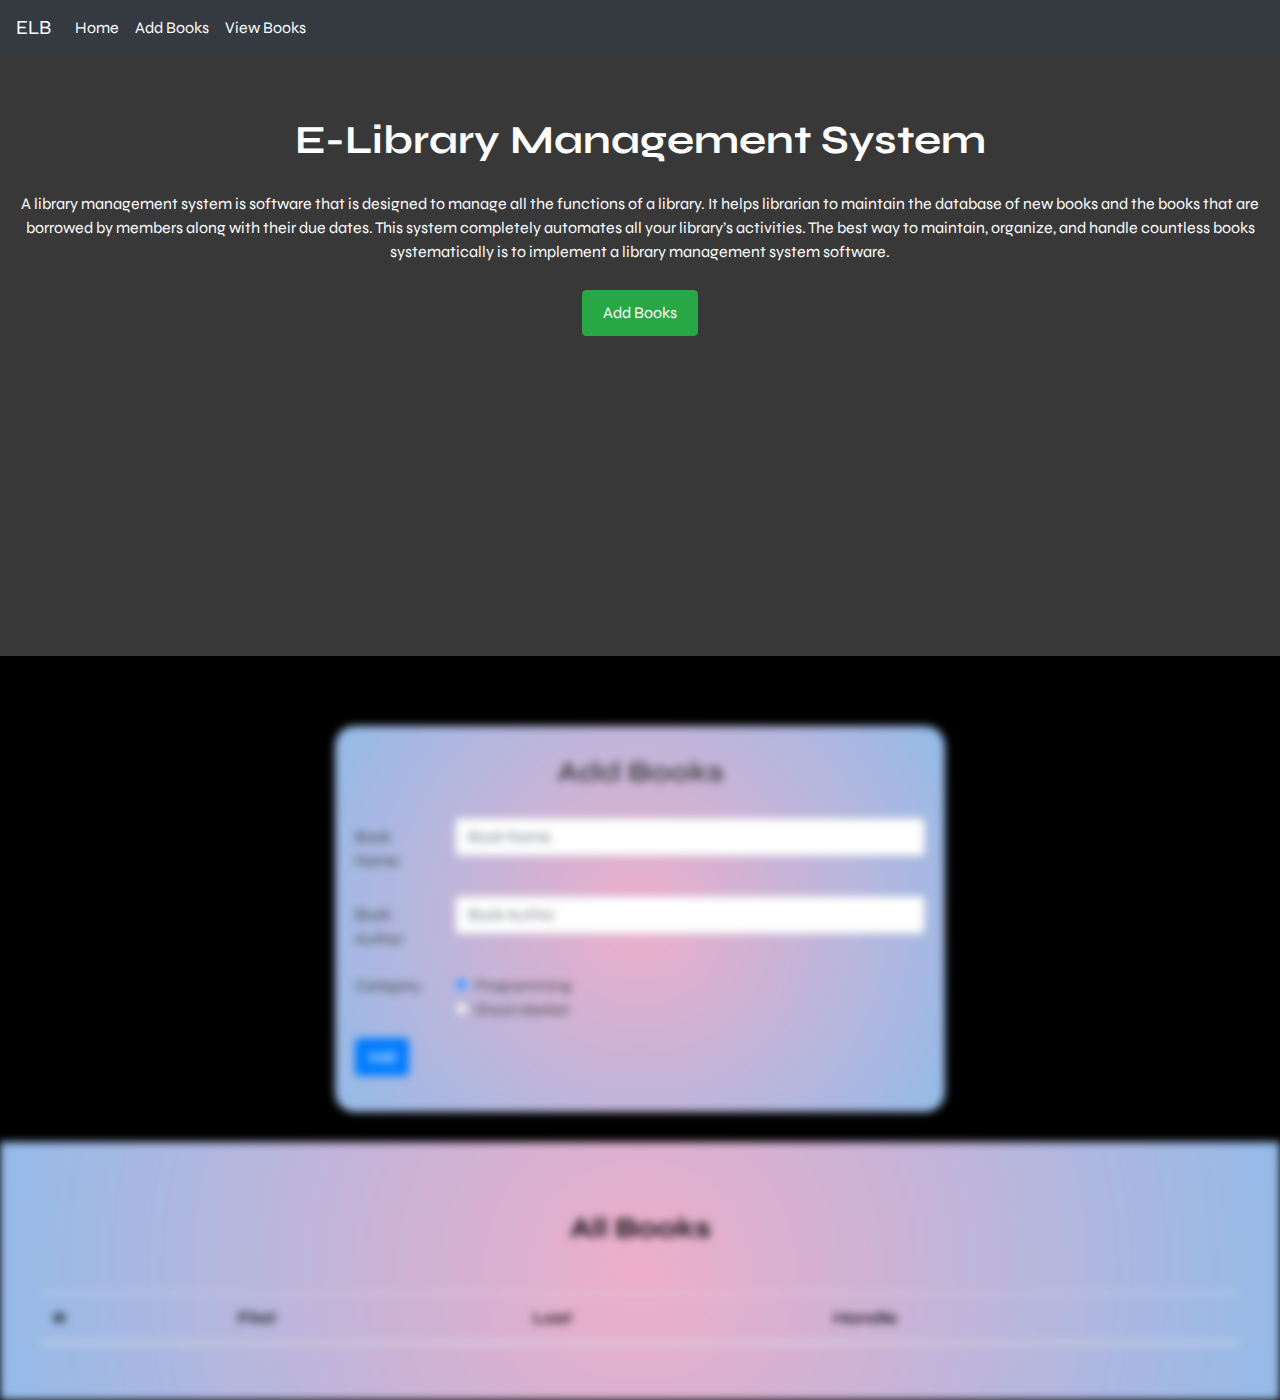
==== index.html @ 8a1f86e7 "Files added" ====
<!DOCTYPE html>
<html>
<head>
<meta charset="UTF-8">
<meta name="viewport" content="width=device-width, initial-scale=1.0">

<title>Insert title here</title>
	<!-- CSS -->
	<link rel="stylesheet" href="https://cdn.jsdelivr.net/npm/bootstrap@4.0.0/dist/css/bootstrap.min.css" integrity="sha384-Gn5384xqQ1aoWXA+058RXPxPg6fy4IWvTNh0E263XmFcJlSAwiGgFAW/dAiS6JXm" crossorigin="anonymous">
	<link rel="stylesheet" href="CSS/style.css">
	
</head>
<body>
	
<!-- 	<header>
		<h3>E-Library Management System</h3>
	</header> -->
	
	<!-- Navbar -->
	<div class="page-navbar">
		<nav class="navbar navbar-expand-lg navbar-dark bg-dark text-white">
		  <a class="navbar-brand" href="#">ELB</a>
		  <button class="navbar-toggler" type="button" data-toggle="collapse" data-target="#navbarSupportedContent" aria-controls="navbarSupportedContent" aria-expanded="false" aria-label="Toggle navigation">
		    <span class="navbar-toggler-icon"></span>
		  </button>
		
		  <div class="collapse navbar-collapse" id="navbarSupportedContent">
		    <ul class="navbar-nav mr-auto">
		      <li class="nav-item ">
		        <a class="nav-link active" href="login.html">Home <span class="sr-only">(current)</span></a>
		      </li>
		      <li class="nav-item active">
		        <a class="nav-link" href="login.html">Add Books</a>
		      </li>
		      <li class="nav-item active">
		        <a class="nav-link " href="login.html">View Books</a>
		      </li>
		    </ul>
		  </div>
		</nav>
	</div>
	
	<!-- Main content -->
	<div class="main-content ">
		<!-- HomePage -->
		<div class="home-page" id="home">
		
			<div class="home-column">
					<h1>E-Library Management System</h1>
					<p>
						A library management system is software that is designed to manage all the functions of a library.
						 It helps librarian to maintain the database of new books and the books that are borrowed by members along with their due dates.
						This system completely automates all your library’s activities.
						The best way to maintain, organize, and handle countless books systematically is to implement a library management system software.
					</p>
					<a href="login.html"><button type="button" class="btn btn-success">Add Books</button></a>
			</div>
			<!-- <div class="home-row">
				<div class="home-column1">
					<img class="book-img" src="images/book-img.jpg" alt="library-books-image">
				</div>
				<div class="home-column2">
					<h1>E-Library Management System</h1>
				</div>
			</div> -->
		</div>
		
		
		<!-- blur -->
		<div class="blur-content">
			<!-- Add Books -->
			<div class="add-books" id="addBooks">
				<div class="add-books-card">
					<h3>Add Books</h3>
					<div class="add-books-form">
						<form onsubmit="submitForm()" name="">
						  <div class="form-group row">
						    <label for="inputBookname" class="col-sm-2 col-form-label">Book Name</label>
						    <div class="col-sm-10">
						      <input type="text" class="form-control" id="inputBookname" placeholder="Book Name"  pattern="[a-zA-Z]*" oninvalid="setCustomValidity('Please enter alphabets only. ')"  maxlength="20">
						    </div>
						  </div>
						  <div class="form-group row">
						    <label for="inputBookAuthor" class="col-sm-2 col-form-label">Book Author</label>
						    <div class="col-sm-10">
						      <input type="text" class="form-control" id="inputBookAuthor" placeholder="Book Author"  pattern="[a-zA-Z]*" oninvalid="setCustomValidity('Please enter alphabets only. ')"  maxlength="20">
						    </div>
						  </div>
						  <fieldset class="form-group">
						    <div class="row">
						      <label class="col-form-label col-sm-2 pt-0">Category</label>
						      <div class="col-sm-10">
						        <div class="form-check">
						          <input class="form-check-input" type="radio" id="programming" name="gridRadios" id="gridRadios1" value="option1" checked>
						          <label class="form-check-label" for="gridRadios1">
						            Programming
						          </label>
						        </div>
						        <div class="form-check">
						          <input class="form-check-input" type="radio" id="stockMarket" name="gridRadios" id="gridRadios2" value="option2">
						          <label class="form-check-label" for="gridRadios2">
						            Stock Market
						          </label>
						        </div>
						      </div>
						    </div>
						  </fieldset>
						  <div class="form-group row">
						    <div class="col-sm-10">
						      <button type="submit" class="btn btn-primary">Add</button>
						    </div>
						  </div>
						</form>
					</div>
				</div>
			</div>
			
			
			<!-- Display Books -->
			<div class="display-books" id="displayBooks">
				<h3>All Books</h3>
				<div class="display-table" >
					<table class="table">
					  <thead>
					    <tr>
					      <th scope="col">#</th>
					      <th scope="col">First</th>
					      <th scope="col">Last</th>
					      <th scope="col">Handle</th>
					    </tr>
					  </thead>
					  <tbody id="tableBody">
					    
					  </tbody>
					</table>
				</div>
			</div>
		</div>
		</div>
	
	<!-- JavaScript -->
	<script src="https://code.jquery.com/jquery-3.2.1.slim.min.js" integrity="sha384-KJ3o2DKtIkvYIK3UENzmM7KCkRr/rE9/Qpg6aAZGJwFDMVNA/GpGFF93hXpG5KkN" crossorigin="anonymous"></script>
	<script src="https://cdn.jsdelivr.net/npm/popper.js@1.12.9/dist/umd/popper.min.js" integrity="sha384-ApNbgh9B+Y1QKtv3Rn7W3mgPxhU9K/ScQsAP7hUibX39j7fakFPskvXusvfa0b4Q" crossorigin="anonymous"></script>
	<script src="https://cdn.jsdelivr.net/npm/bootstrap@4.0.0/dist/js/bootstrap.min.js" integrity="sha384-JZR6Spejh4U02d8jOt6vLEHfe/JQGiRRSQQxSfFWpi1MquVdAyjUar5+76PVCmYl" crossorigin="anonymous"></script>
	<script src="javascript/script.js"></script>
	
</body>
</html>
---- CSS/style.css ----
@CHARSET "UTF-8";
@import url('https://fonts.googleapis.com/css2?family=Roboto&family=Syne:wght@400;700;800&display=swap');
*{
	box-sizing: border-box;
	font-family: Syne;
	scroll-behavior: smooth;
}
body { 
	 word-wrap: break-word;
	 background: black;
	 color: white;
}
.home-page{
	background: #383838;
	color: white;
	height: 600px;
	text-align: center;
}
.home-page h1 {
	text-align: center;
	font-family: Syne;
	font-weight: 700;
	padding: 60px 20px 10px 20px;
}
.home-page p {
	text-align:center;
	padding: 10px 20px;
}
.home-page button {
	text-align:center;
	padding: 10px 20px;
}

/*Add Books*/
.add-books {
	background: black;
	padding: 30px;
	display: flex;
	justify-content:center;
	margin-top: 40px;
	color: #3d3d3d;
}

.add-books-card{
	background: radial-gradient(circle, rgba(238,174,202,1) 0%, rgba(148,187,233,1) 100%);
	padding: 20px;
	border-radius: 20px; 
	width: 50%;
}
.add-books-card h3 {
	padding-top: 10px;
	padding-bottom: 20px; 
	font-weight: 700;
	text-align:center;
}
@media screen and (max-width: 400px) {
	.add-books-card{
		width: 85%;
	}
}
.add-books-form{
	
}
.blur-content {
	filter: blur(4px);
}


/*Display books*/
.display-books {
	background: radial-gradient(circle, rgba(238,174,202,1) 0%, rgba(148,187,233,1) 100%);
	color: black;
	padding: 40px;
	
}
.display-books h3{
	padding-top: 30px;
	padding-bottom: 40px; 
	text-align: center;
	font-weight: 700;text-align: center;
}
.display-table{
}
td a {
	text-decoration: none;
	color: black;
}
@media screen and (max-width: 400px) {
	td  {
		width: 80%;
	}
}

/*search*/
.search-bar{
	text-align:center;
	transition : width 2s;
	width: 80%;
}
.search-bar:focus{
	width: 100% !important;
}
.input-group:hover{

}
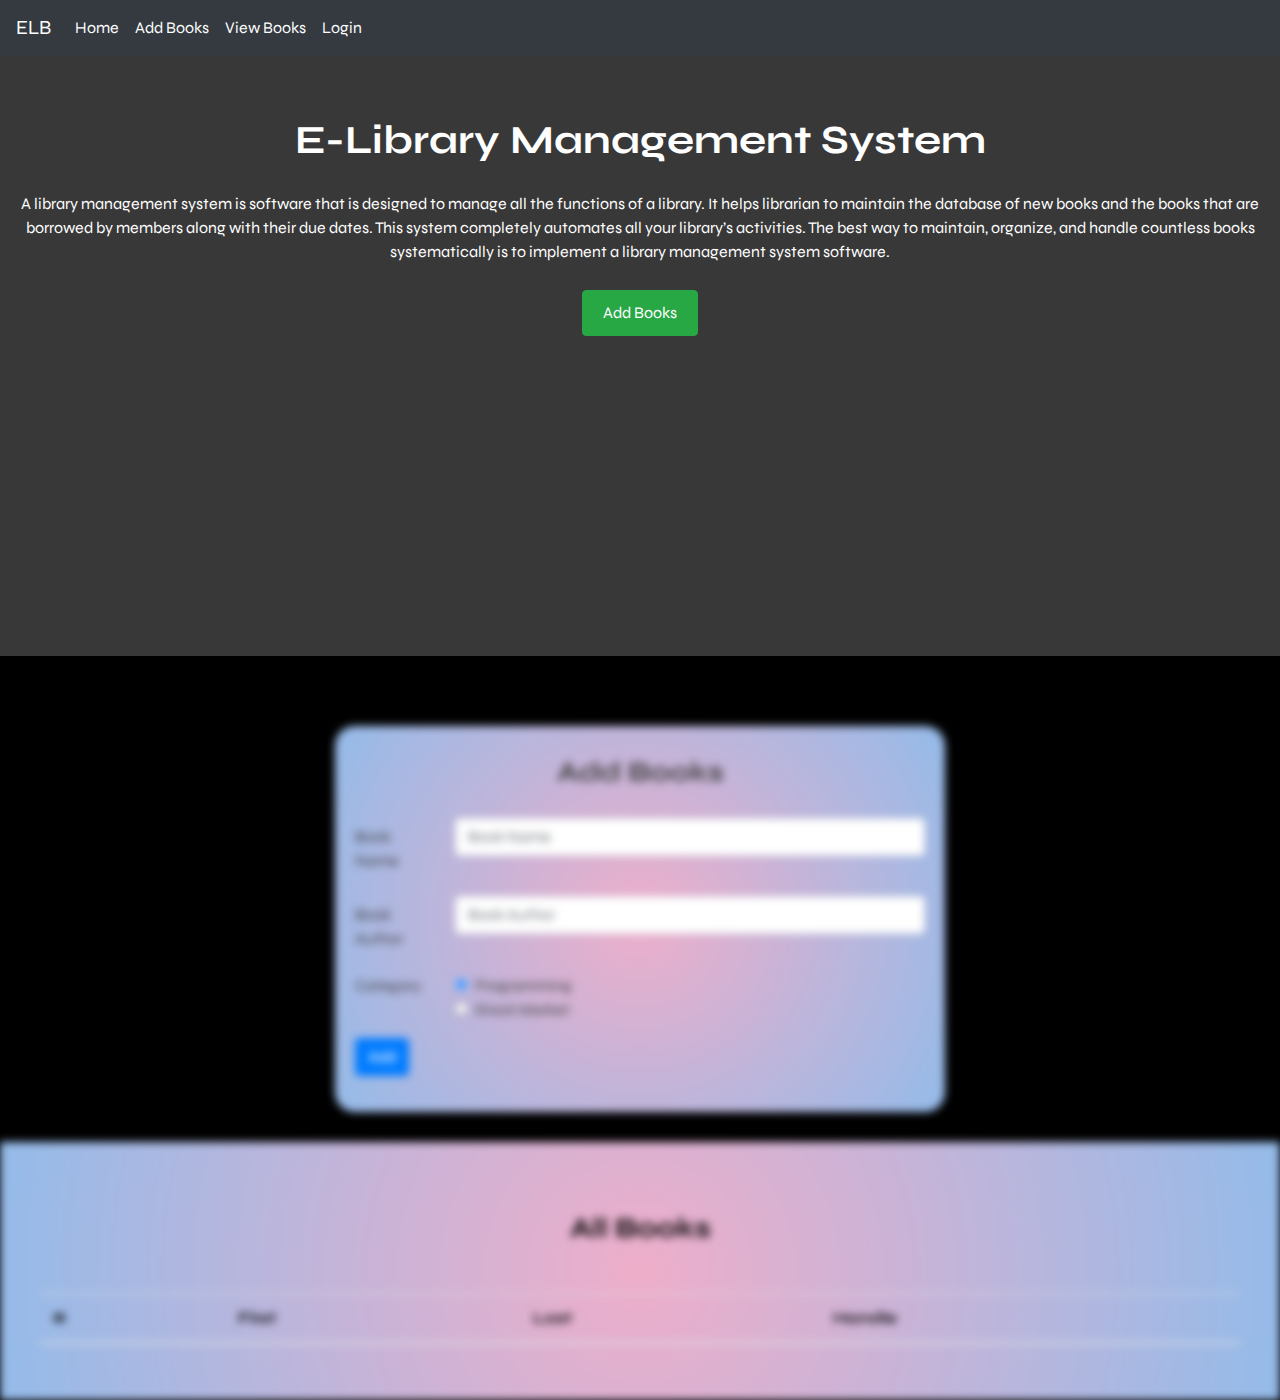
==== commit 31a7e395: "Update index.html" ====
--- a/index.html
+++ b/index.html
@@ -35,6 +35,9 @@
 		      <li class="nav-item active">
 		        <a class="nav-link " href="login.html">View Books</a>
 		      </li>
+			<li class="nav-item active">
+		        	<a class="nav-link " href="login.html">Login</a>
+		      	</li>
 		    </ul>
 		  </div>
 		</nav>
@@ -145,4 +148,4 @@
 	<script src="javascript/script.js"></script>
 	
 </body>
-</html>+</html>
--- a/CSS/style.css
+++ b/CSS/style.css
@@ -55,7 +55,7 @@
 }
 @media screen and (max-width: 400px) {
 	.add-books-card{
-		width: 85%;
+		width: 90%;
 	}
 }
 .add-books-form{
